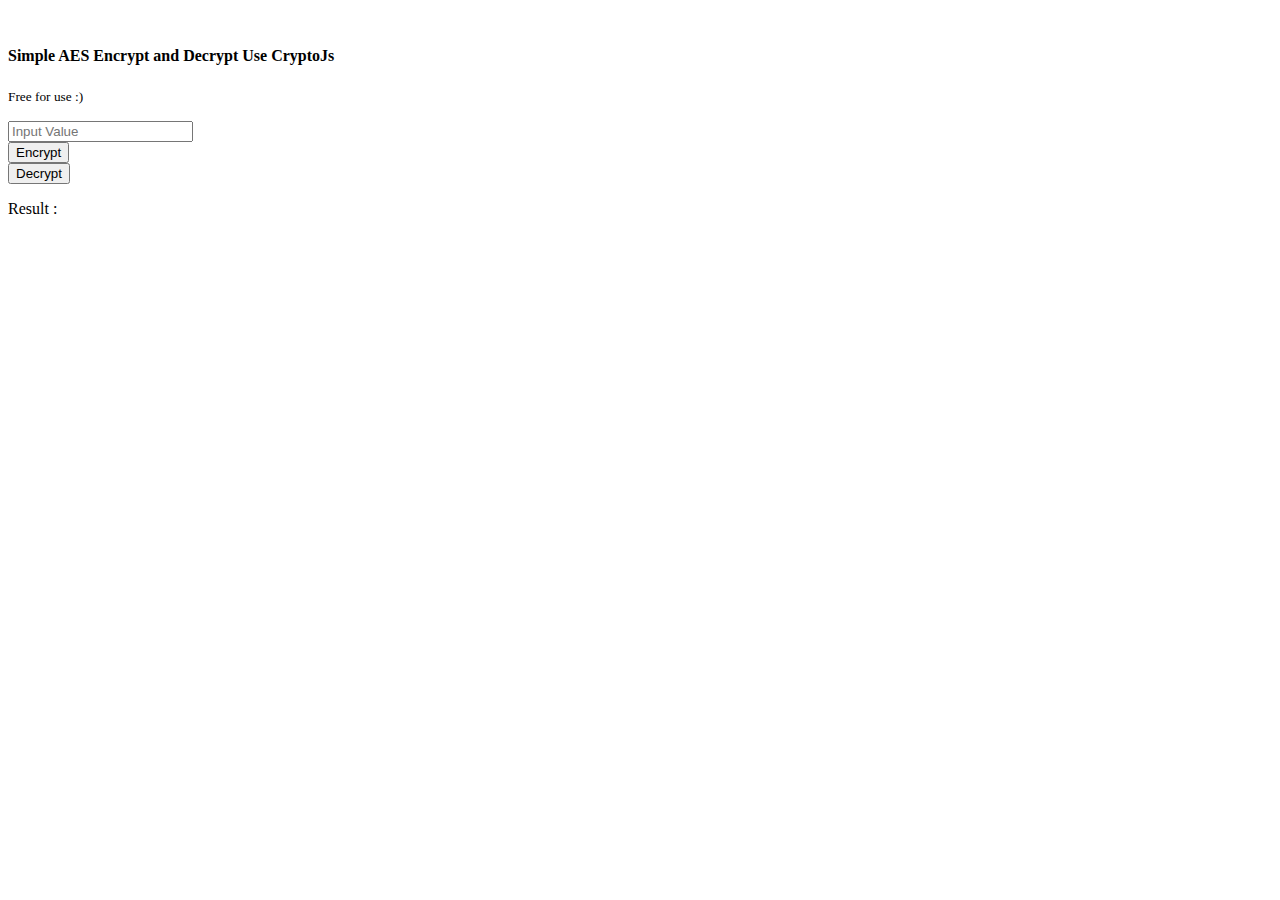
==== index.html @ 76af89ce "intital" ====
<!DOCTYPE html>
<html lang="en">
<head>
    <meta charset="UTF-8">
    <meta http-equiv="X-UA-Compatible" content="IE=edge">
    <meta name="viewport" content="width=device-width, initial-scale=1.0">
    <title>Document</title>

    <script src= "script.js"></script>
</head>
<body>
    

    <br>
<div class="container">
  
  <div>
    <h4>Simple AES Encrypt and Decrypt  Use CryptoJs</h4>
    <p><small>Free for use :) </small></p>
    
  </div>
  
  
  <div class="row">
    <div class="col-md-6">
      <div class="input-group mb-3">
        <input type="text" id="msg"class="form-control" placeholder="Input Value" aria-aria-describedby="basic-addon2" id="inputan" name="inputan">
        <div class="input-group-append">
          <button class="btn btn-secondary" type="button" onclick="encrypt()">Encrypt</button>
        </div>

        <div class="input-group-append">
            <button class="btn btn-secondary" type="button" onclick="decrypte()">Decrypt</button>
          </div>
           
      </div>
      
      <p id="result">Result : </p>

      
    </div>
  </div>
 
</div>
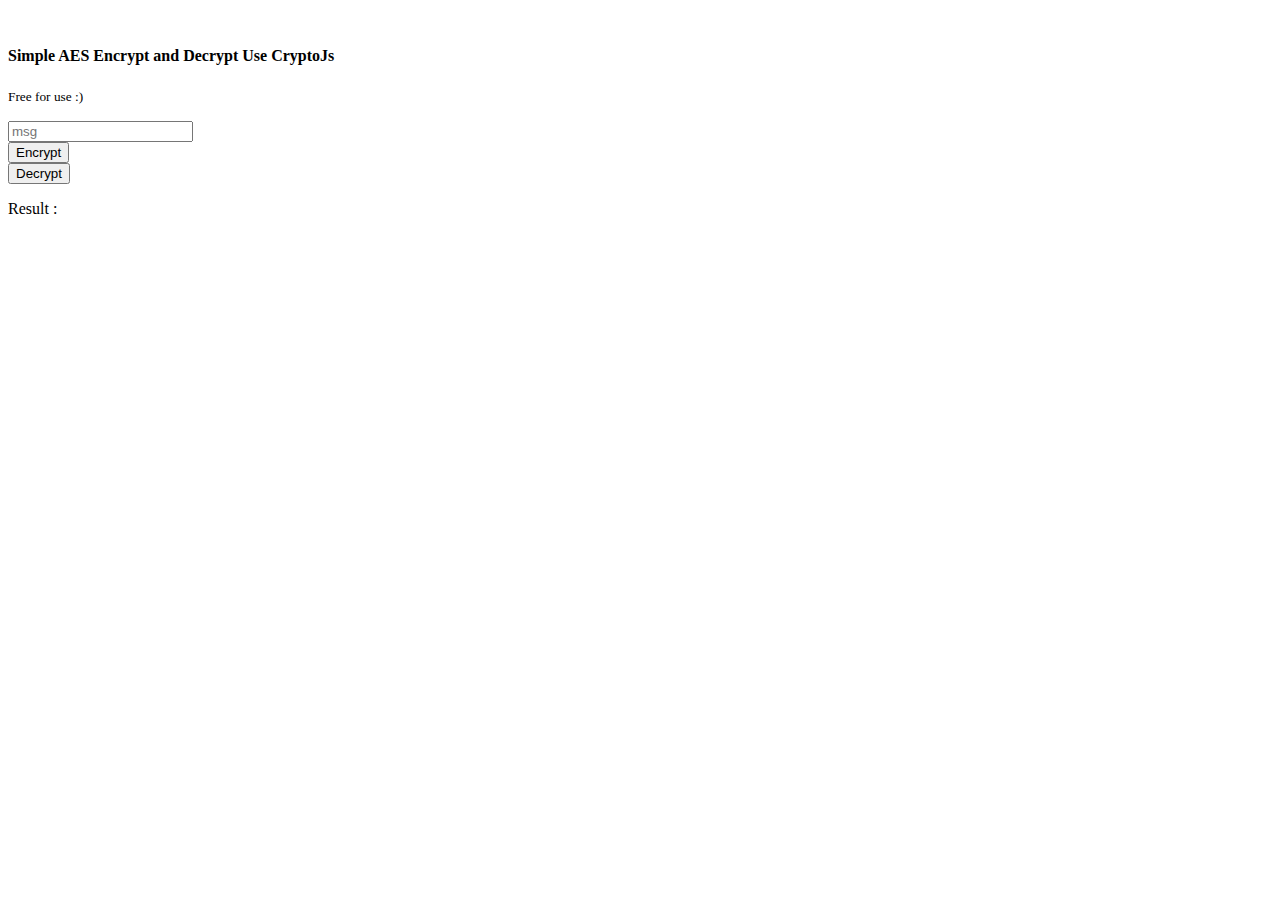
==== commit 1b911a6c: "cgNGES" ====
--- a/index.html
+++ b/index.html
@@ -21,24 +21,20 @@
   </div>
   
   
-  <div class="row">
-    <div class="col-md-6">
-      <div class="input-group mb-3">
-        <input type="text" id="msg"class="form-control" placeholder="Input Value" aria-aria-describedby="basic-addon2" id="inputan" name="inputan">
+  <form>
+        <input type="text" id="msg"class="form-control" placeholder="msg" >
         <div class="input-group-append">
           <button class="btn btn-secondary" type="button" onclick="encrypt()">Encrypt</button>
         </div>
 
         <div class="input-group-append">
             <button class="btn btn-secondary" type="button" onclick="decrypte()">Decrypt</button>
-          </div>
+          </div> </form>
            
-      </div>
       
       <p id="result">Result : </p>
 
       
-    </div>
-  </div>
+
  
 </div>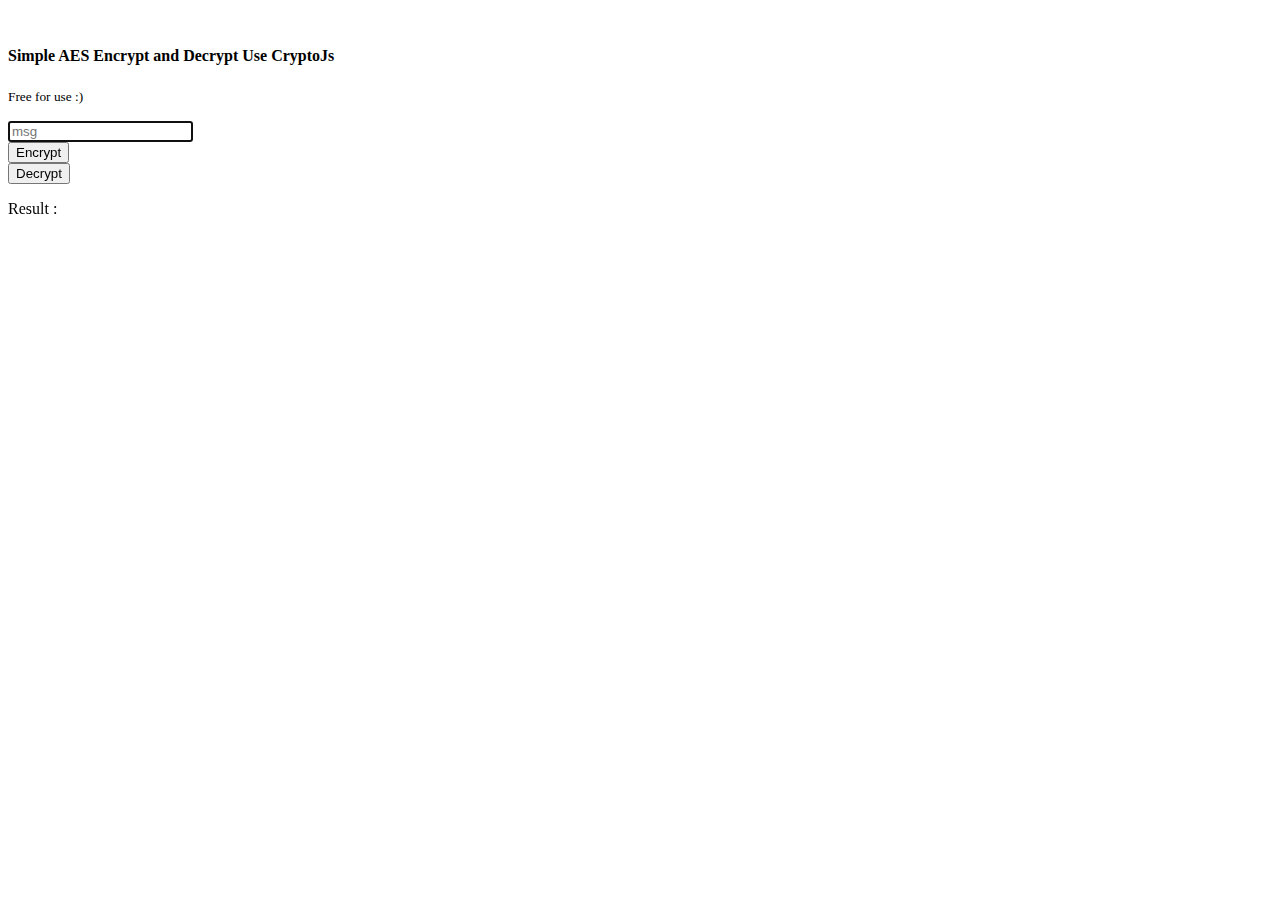
==== commit 39a21848: "ch" ====
--- a/index.html
+++ b/index.html
@@ -6,7 +6,7 @@
     <meta name="viewport" content="width=device-width, initial-scale=1.0">
     <title>Document</title>
 
-    <script src= "script.js"></script>
+    <script src= "test.js"></script>
 </head>
 <body>
     
@@ -22,7 +22,9 @@
   
   
   <form>
-        <input type="text" id="msg"class="form-control" placeholder="msg" >
+        <input type="text" id="msg"class="form-control" placeholder="msg" pattern="^[0-9]*" autofocus required title="ONLY INTEGERS ALLOWED">
+
+        
         <div class="input-group-append">
           <button class="btn btn-secondary" type="button" onclick="encrypt()">Encrypt</button>
         </div>
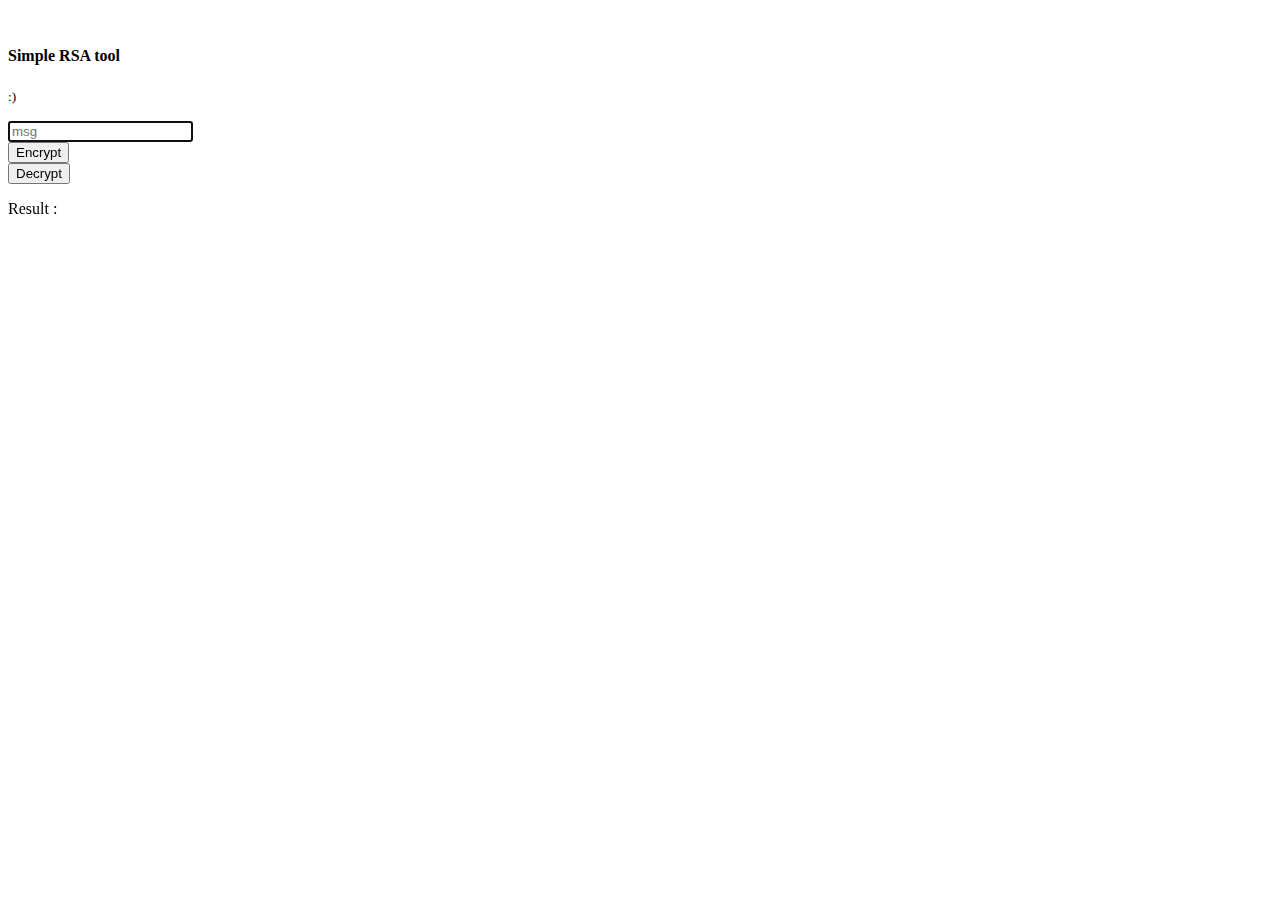
==== commit 5ba3b3f1: "attempts for larger values" ====
--- a/index.html
+++ b/index.html
@@ -6,7 +6,7 @@
     <meta name="viewport" content="width=device-width, initial-scale=1.0">
     <title>Document</title>
 
-    <script src= "test.js"></script>
+    <!-- <script src= "script.js"></script> -->
 </head>
 <body>
     
@@ -15,8 +15,8 @@
 <div class="container">
   
   <div>
-    <h4>Simple AES Encrypt and Decrypt  Use CryptoJs</h4>
-    <p><small>Free for use :) </small></p>
+    <h4>Simple RSA tool</h4>
+    <p><small> :) </small></p>
     
   </div>
   
@@ -30,11 +30,11 @@
         </div>
 
         <div class="input-group-append">
-            <button class="btn btn-secondary" type="button" onclick="decrypte()">Decrypt</button>
+            <button class="btn btn-secondary" type="button" onclick="decrypt()">Decrypt</button>
           </div> </form>
            
       
-      <p id="result">Result : </p>
+      <p >Result :<span id="result"></span> </p>
 
       
 
